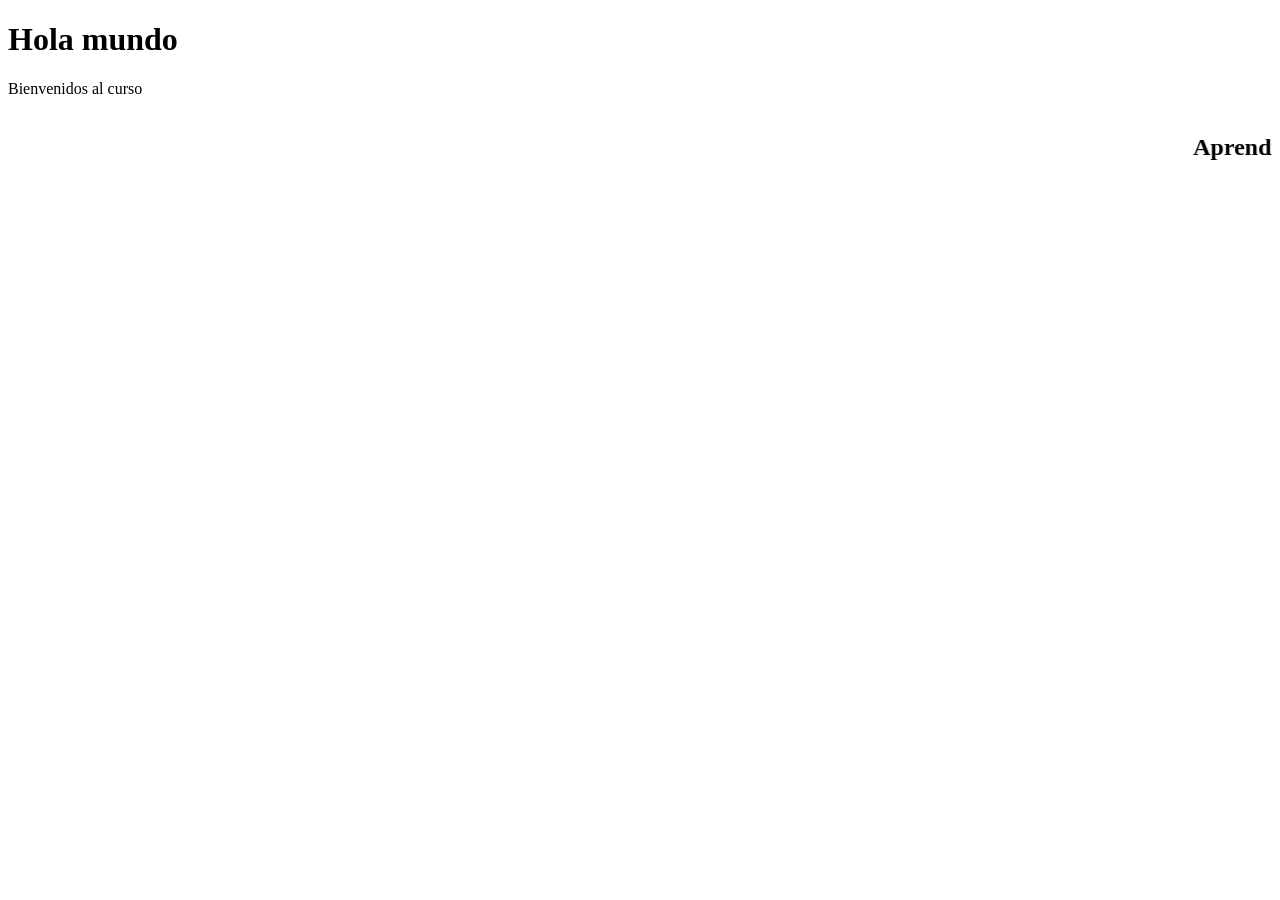
==== index.html @ b2ef00dd "Configuracion inicial de mi pagina web" ====
<!DOCTYPE html>
<head lang="es">
    <head>
        <meta charset="UTF-8">
        <meta name="viewport" content="width=device-width, initial-scale=1.0">
        <title>Mi primera web</title>
    </head>

    <body>
        <h1>Hola mundo</h1>
        <p>Bienvenidos al curso</p>
        <marquee><h2>Aprendiendo HTML</h2></marquee>
    </body>

</html>
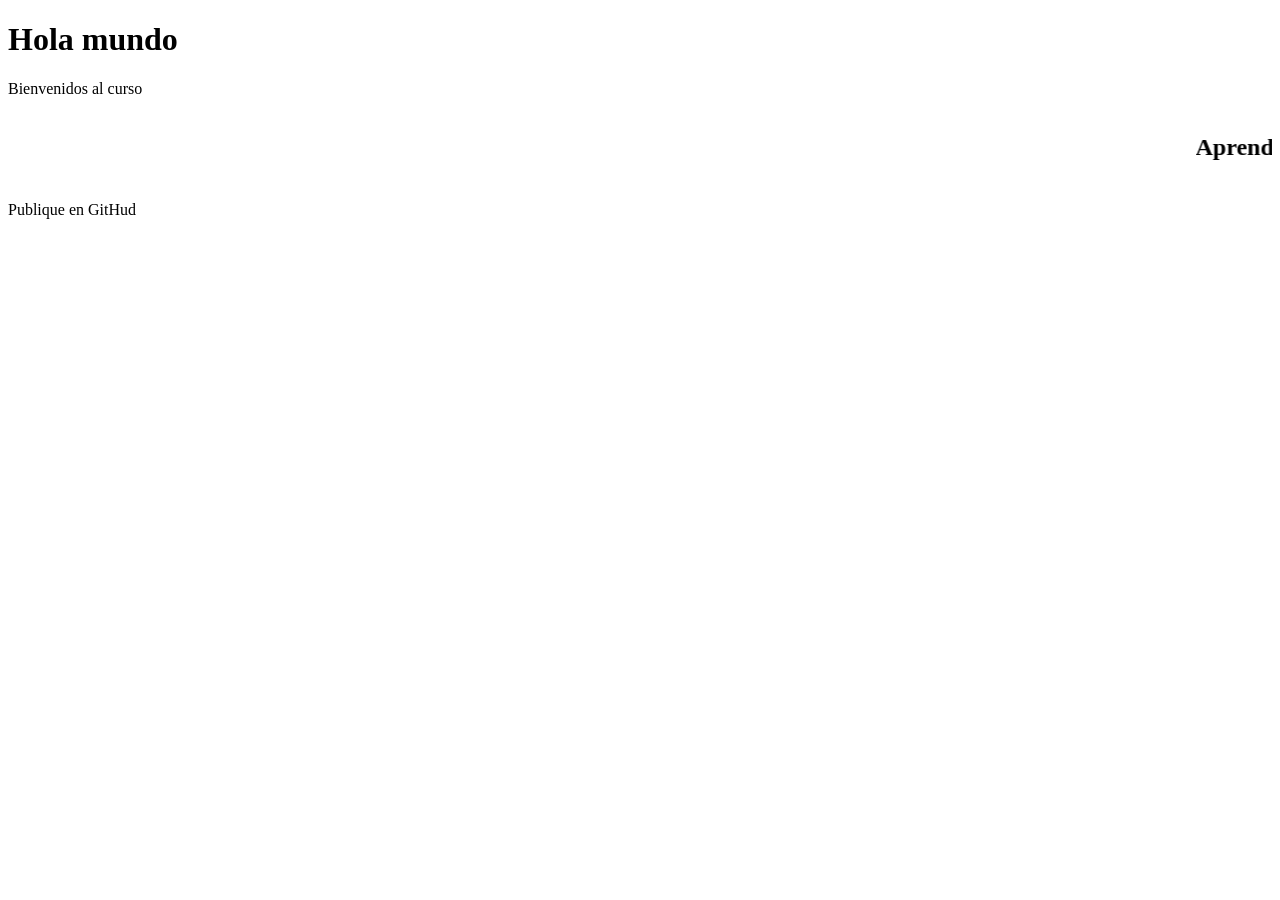
==== commit 7dd47d5c: "Se agrego un mensaje en index.html" ====
--- a/index.html
+++ b/index.html
@@ -10,6 +10,7 @@
         <h1>Hola mundo</h1>
         <p>Bienvenidos al curso</p>
         <marquee><h2>Aprendiendo HTML</h2></marquee>
+        <p>Publique en GitHud</p>
     </body>
 
 </html>
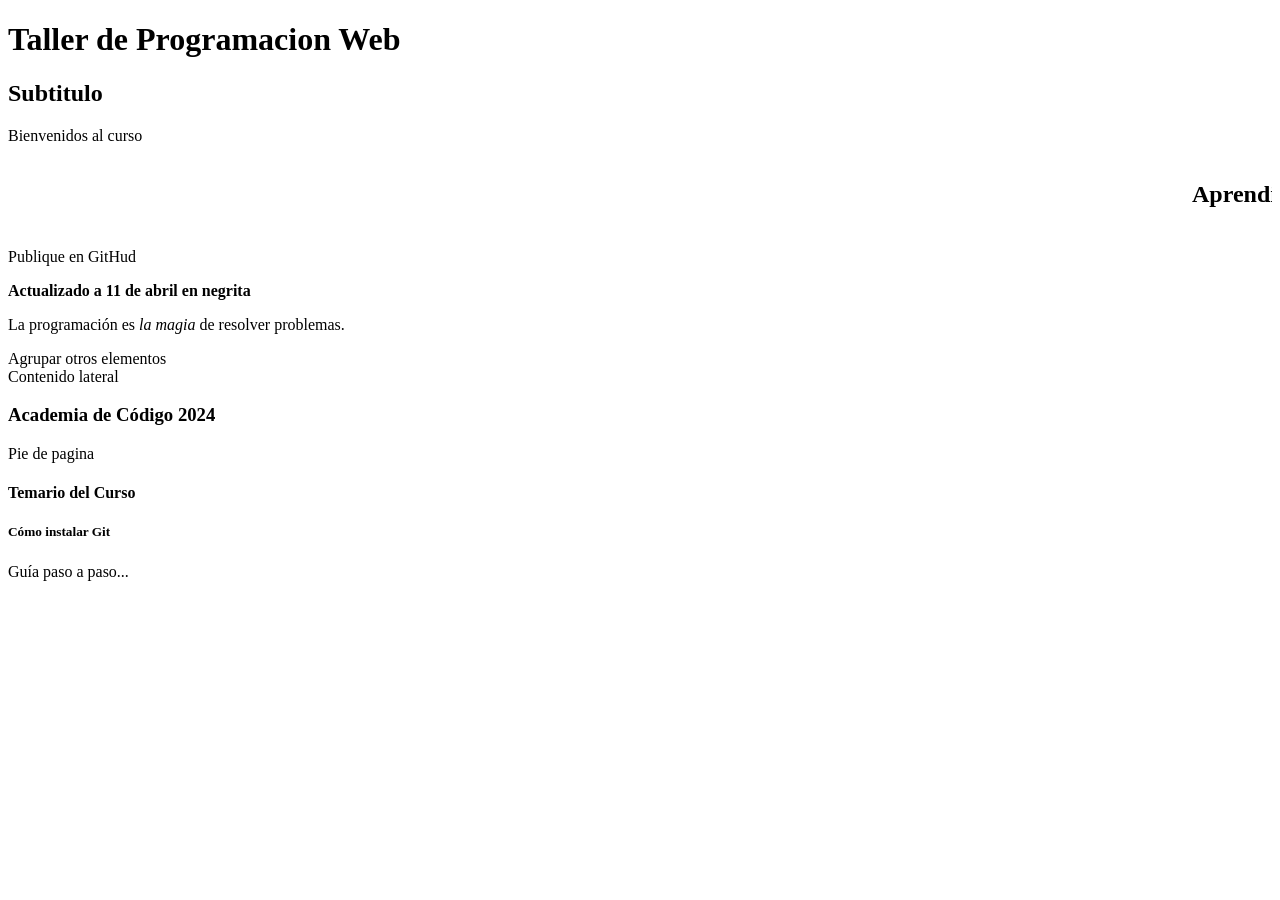
==== commit 25a1e978: "Agrege etiquetas 11 de abril" ====
--- a/index.html
+++ b/index.html
@@ -7,10 +7,20 @@
     </head>
 
     <body>
-        <h1>Hola mundo</h1>
+        <h1>Taller de Programacion Web </h1>
+        <h2>Subtitulo</h2>
         <p>Bienvenidos al curso</p>
         <marquee><h2>Aprendiendo HTML</h2></marquee>
         <p>Publique en GitHud</p>
+        <strong>Actualizado a 11 de abril en negrita</strong>
+        <p>La programación es <em>la magia</em> de resolver problemas.</p>
+        <div>Agrupar otros elementos</div>
+        <aside>Contenido lateral</aside>
+        <header><h3>Academia de Código 2024</h3></header>
+        <footer>Pie de pagina</footer>
+        <section><h4>Temario del Curso</h4></section>
+        <article><h5>Cómo instalar Git</h5><p>Guía paso a paso...</p></article>
+
     </body>
 
 </html>
